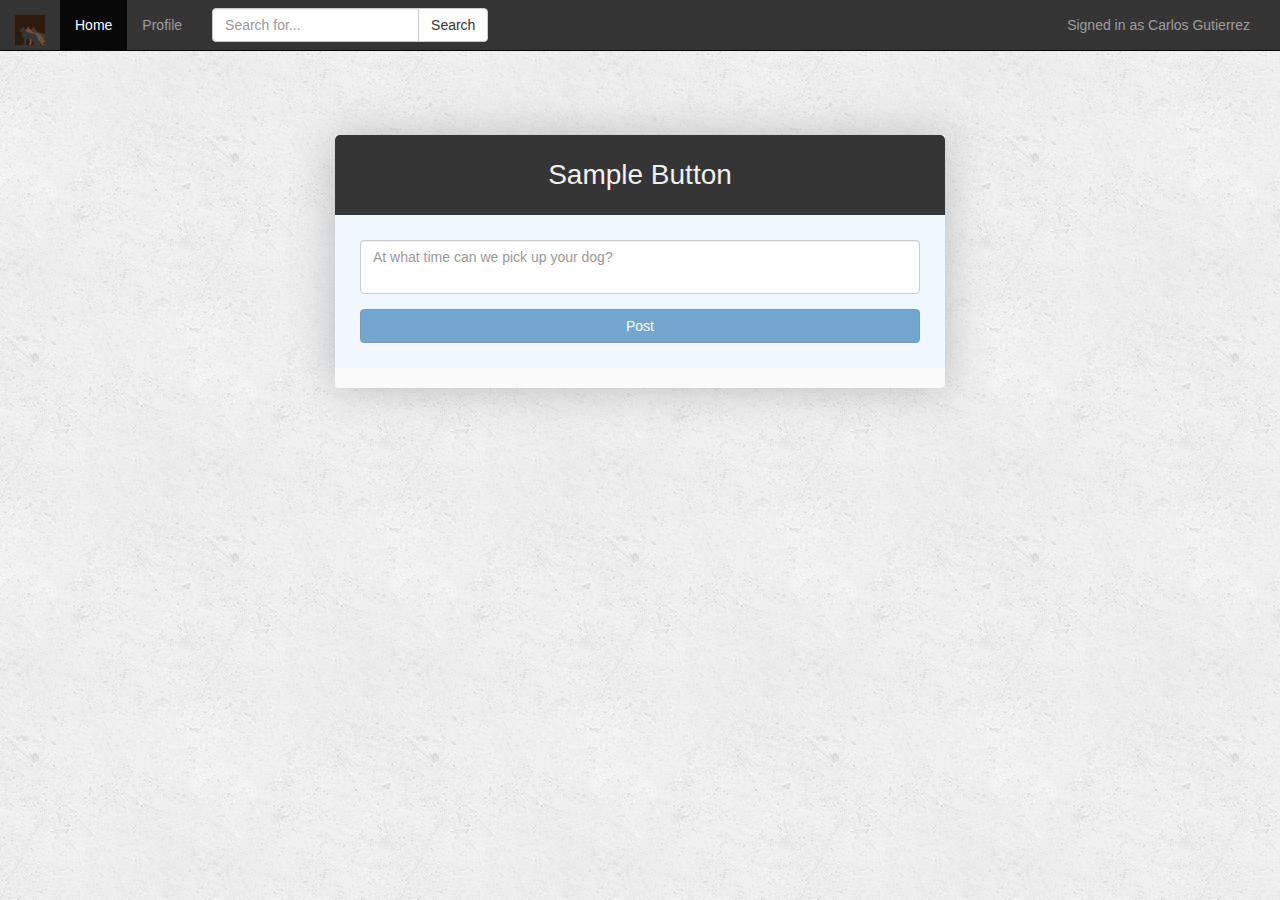
==== html/homepage.html @ 18dbe25c "initial commit" ====
<!DOCTYPE html>
<html lang="en">
<head>
    <meta charset="UTF-8">
    <!-- HTML5 Shim and Respond.js IE8 support of HTML5 elements and media queries -->
    <!--[if lt IE 9]>
        <script src="https://oss.maxcdn.com/libs/html5shiv/3.7.0/html5shiv.js"></script>
        <script src="https://oss.maxcdn.com/libs/respond.js/1.4.2/respond.min.js"></script>
    <![endif]-->
    <link type="text/css" rel="stylesheet" href="../css/main.css">
    <link type="text/css" rel="stylesheet" href="../css/bootstrap.css">
    <link rel="stylesheet" type="text/css" href="../css/sweetalert.css"> 
    <script src="../js/jquery.js"></script>
    <script src="../js/sweetalert.min.js"></script>
    <title>Home</title>
</head>
<body>
    
    <!-- nav begin -->
    <nav class="navbar navbar-inverse navbar-fixed-top">
      <div class="container-fluid">
        <!-- Brand and toggle get grouped for better mobile display -->
        <div class="navbar-header">
          <button type="button" class="navbar-toggle collapsed" data-toggle="collapse" 
          data-target="#bs-example-navbar-collapse-1" aria-expanded="false">
            <span class="sr-only">Toggle navigation</span>
            <span class="icon-bar"></span>
            <span class="icon-bar"></span>
            <span class="icon-bar"></span>
          </button>
          <a class="navbar-brand" href="#"><img src="../assets/images/LogoVet1.png" width="30"/></a>
        </div>
        <div class="collapse navbar-collapse" id="bs-example-navbar-collapse-1">
          <ul class="nav navbar-nav">
            <li class="active"><a href="homepage.html">Home <span class="sr-only">(current)</span></a></li>
            <li><a href="profile.html">Profile</a></li>
          </ul>

          <!--TODO: Search in DB-->
          <form class="navbar-form navbar-left" role="search">
            <div class="input-group">
                <input type="text" class="form-control" placeholder="Search for...">
                <span class="input-group-btn">
                    <button class="btn btn-default" type="button">Search</button>
                </span>
            </div><!-- /input-group -->
          </form>

          <!--TODO: Signed in as <user> -->
            <p class="navbar-text pull-right">Signed in as <a href="profile.html" class="navbar-link">Carlos Gutierrez</a></p>
        </div><!-- /.navbar-collapse -->
      </div><!-- /.container-fluid -->
    </nav>
    <!-- nav end -->


    <div class="separator_1"></div>
    <div class="container-fluid">
        <div class="row">
            <div class="col-md-3"></div>
            <div class="col-md-6">
            

            <div class="shadow-wrap">
                <div class="top-div-title">Sample Button</div>
                <div class="postfeed-wrap">
                    <!--TODO: Post in server a 1-->
                    <div class="post-form">
                        <form id="form">
                            <div class="form-group">
                                <textarea name="post" id="post-content" 
                                class="form-control" placeholder="At what time can we pick up your dog?"></textarea>
                            </div>
                            <button type="submit" id="post-btn" class="btn btn-primary" disabled>Post</button>
                        </form>
                    </div>

                    <div class="new-posts">
                    <div class="empty post-card" hidden>
                        <img src="../assets/images/user.png" class="img-responsive post-usr-img" alt="">
                        <span class="post-creator">
                        </span>
                        <div class="post-content">
                        </div>
                        <hr>
                        <div class="post-footer">
                        </div>
                    </div>
                    </div>
                    
                    <!-- <div class="post-card">
                        <img src="../assets/images/user.png" class="img-responsive post-usr-img" alt="">
                        <span class="post-creator">
                            Carlos Gutierrez
                        </span>
                        <div class="post-content">
                            This is my first post!
                        </div>
                        <hr>
                        <div class="post-footer">
                            Posted on 01/22/2016
                        </div>
                    </div>
                    <div class="post-card">
                        <img src="../assets/images/user.png" class="img-responsive post-usr-img" alt="">
                        <span class="post-creator">
                            Carlos Gutierrez
                        </span>
                        <div class="post-content">
                            This is my second post!
                        </div>
                        <hr>
                        <div class="post-footer">
                            Posted on 01/22/2016
                        </div>
                    </div> -->

                </div>
            </div>


            </div>
            <div class="col-md-3"></div>
        </div>
    </div>
    <div class="separator"></div>


    <!-- Script links -->
    <script src="../js/main.js"></script>
    <script src="../js/bootstrap.js"></script>
</body>
</html>
---- css/main.css ----
html {
    height: 100%;
}

body {
    background-image: url('../assets/images/concrete.png');
    height: 100%;
}

hr {
    margin-bottom: 5px !important;
}

textarea {
    resize: none;
}

.login-body-wrap {
    padding: 20px;
    border-bottom-right-radius: 5px;
    border-bottom-left-radius: 5px;
    background-color: #FAFAFA;
}

.postfeed-wrap {
    padding: 0px 0px 20px 0px;
    border-bottom-right-radius: 5px;
    border-bottom-left-radius: 5px;
    background-color: #FAFAFA;
}

.top-div-title {
    background-color: #353535;
    font-size: 2em;
    font-weight: 500;
    text-align: center;
    padding: 20px 0px 20px 0px;
    border-top-right-radius: 5px;
    border-top-left-radius: 5px;
    color: #F0F0F0;
}

.bottom-div-actions {
    padding: 10px 0px 20px 0px;
}

.separator {
    height: 5%;
}

.separator_1{
    height: 15%;
}

.shadow-wrap {
    box-shadow: 0px 0px 40px #BBB;
}

.post-form {
    padding: 25px;
    background-color: #F0F8FF;
}

.post-card {
    padding: 30px 20px 10px 20px;
    border-top: 1px solid #A2A2A2; 
}

.post-creator {
    font-size: 30px;
    font-weight: 500;
}

.post-usr-img {
    width: 65px;
    height: 65px;
    border-radius: 1000px;
    border: 1px solid #A2A2A2;
    display: inline;
    float: left;
    margin: 0px 20px 0px 0px;
}

.post-footer {
    color: #CBCBCB;
}

.btn-gray {
    background-color: #353535 !important;
    color: #F0F0F0 !important;
}

#post-btn {
/*    display: block;
    float: right;*/
    width:100%;
}

/* BOOTRAP OVERRIDES */


.navbar-inverse {
    background-color: #353535 !important;
    border-radius: 0px !important;
}
---- css/sweetalert.css ----
body.stop-scrolling {
  height: 100%;
  overflow: hidden; }

.sweet-overlay {
  background-color: black;
  /* IE8 */
  -ms-filter: "progid:DXImageTransform.Microsoft.Alpha(Opacity=40)";
  /* IE8 */
  background-color: rgba(0, 0, 0, 0.4);
  position: fixed;
  left: 0;
  right: 0;
  top: 0;
  bottom: 0;
  display: none;
  z-index: 10000; }

.sweet-alert {
  background-color: white;
  font-family: 'Open Sans', 'Helvetica Neue', Helvetica, Arial, sans-serif;
  width: 478px;
  padding: 17px;
  border-radius: 5px;
  text-align: center;
  position: fixed;
  left: 50%;
  top: 50%;
  margin-left: -256px;
  margin-top: -200px;
  overflow: hidden;
  display: none;
  z-index: 99999; }
  @media all and (max-width: 540px) {
    .sweet-alert {
      width: auto;
      margin-left: 0;
      margin-right: 0;
      left: 15px;
      right: 15px; } }
  .sweet-alert h2 {
    color: #575757;
    font-size: 30px;
    text-align: center;
    font-weight: 600;
    text-transform: none;
    position: relative;
    margin: 25px 0;
    padding: 0;
    line-height: 40px;
    display: block; }
  .sweet-alert p {
    color: #797979;
    font-size: 16px;
    text-align: center;
    font-weight: 300;
    position: relative;
    text-align: inherit;
    float: none;
    margin: 0;
    padding: 0;
    line-height: normal; }
  .sweet-alert fieldset {
    border: none;
    position: relative; }
  .sweet-alert .sa-error-container {
    background-color: #f1f1f1;
    margin-left: -17px;
    margin-right: -17px;
    overflow: hidden;
    padding: 0 10px;
    max-height: 0;
    webkit-transition: padding 0.15s, max-height 0.15s;
    transition: padding 0.15s, max-height 0.15s; }
    .sweet-alert .sa-error-container.show {
      padding: 10px 0;
      max-height: 100px;
      webkit-transition: padding 0.2s, max-height 0.2s;
      transition: padding 0.25s, max-height 0.25s; }
    .sweet-alert .sa-error-container .icon {
      display: inline-block;
      width: 24px;
      height: 24px;
      border-radius: 50%;
      background-color: #ea7d7d;
      color: white;
      line-height: 24px;
      text-align: center;
      margin-right: 3px; }
    .sweet-alert .sa-error-container p {
      display: inline-block; }
  .sweet-alert .sa-input-error {
    position: absolute;
    top: 29px;
    right: 26px;
    width: 20px;
    height: 20px;
    opacity: 0;
    -webkit-transform: scale(0.5);
    transform: scale(0.5);
    -webkit-transform-origin: 50% 50%;
    transform-origin: 50% 50%;
    -webkit-transition: all 0.1s;
    transition: all 0.1s; }
    .sweet-alert .sa-input-error::before, .sweet-alert .sa-input-error::after {
      content: "";
      width: 20px;
      height: 6px;
      background-color: #f06e57;
      border-radius: 3px;
      position: absolute;
      top: 50%;
      margin-top: -4px;
      left: 50%;
      margin-left: -9px; }
    .sweet-alert .sa-input-error::before {
      -webkit-transform: rotate(-45deg);
      transform: rotate(-45deg); }
    .sweet-alert .sa-input-error::after {
      -webkit-transform: rotate(45deg);
      transform: rotate(45deg); }
    .sweet-alert .sa-input-error.show {
      opacity: 1;
      -webkit-transform: scale(1);
      transform: scale(1); }
  .sweet-alert input {
    width: 100%;
    box-sizing: border-box;
    border-radius: 3px;
    border: 1px solid #d7d7d7;
    height: 43px;
    margin-top: 10px;
    margin-bottom: 17px;
    font-size: 18px;
    box-shadow: inset 0px 1px 1px rgba(0, 0, 0, 0.06);
    padding: 0 12px;
    display: none;
    -webkit-transition: all 0.3s;
    transition: all 0.3s; }
    .sweet-alert input:focus {
      outline: none;
      box-shadow: 0px 0px 3px #c4e6f5;
      border: 1px solid #b4dbed; }
      .sweet-alert input:focus::-moz-placeholder {
        transition: opacity 0.3s 0.03s ease;
        opacity: 0.5; }
      .sweet-alert input:focus:-ms-input-placeholder {
        transition: opacity 0.3s 0.03s ease;
        opacity: 0.5; }
      .sweet-alert input:focus::-webkit-input-placeholder {
        transition: opacity 0.3s 0.03s ease;
        opacity: 0.5; }
    .sweet-alert input::-moz-placeholder {
      color: #bdbdbd; }
    .sweet-alert input:-ms-input-placeholder {
      color: #bdbdbd; }
    .sweet-alert input::-webkit-input-placeholder {
      color: #bdbdbd; }
  .sweet-alert.show-input input {
    display: block; }
  .sweet-alert .sa-confirm-button-container {
    display: inline-block;
    position: relative; }
  .sweet-alert .la-ball-fall {
    position: absolute;
    left: 50%;
    top: 50%;
    margin-left: -27px;
    margin-top: 4px;
    opacity: 0;
    visibility: hidden; }
  .sweet-alert button {
    background-color: #8CD4F5;
    color: white;
    border: none;
    box-shadow: none;
    font-size: 17px;
    font-weight: 500;
    -webkit-border-radius: 4px;
    border-radius: 5px;
    padding: 10px 32px;
    margin: 26px 5px 0 5px;
    cursor: pointer; }
    .sweet-alert button:focus {
      outline: none;
      box-shadow: 0 0 2px rgba(128, 179, 235, 0.5), inset 0 0 0 1px rgba(0, 0, 0, 0.05); }
    .sweet-alert button:hover {
      background-color: #7ecff4; }
    .sweet-alert button:active {
      background-color: #5dc2f1; }
    .sweet-alert button.cancel {
      background-color: #C1C1C1; }
      .sweet-alert button.cancel:hover {
        background-color: #b9b9b9; }
      .sweet-alert button.cancel:active {
        background-color: #a8a8a8; }
      .sweet-alert button.cancel:focus {
        box-shadow: rgba(197, 205, 211, 0.8) 0px 0px 2px, rgba(0, 0, 0, 0.0470588) 0px 0px 0px 1px inset !important; }
    .sweet-alert button[disabled] {
      opacity: .6;
      cursor: default; }
    .sweet-alert button.confirm[disabled] {
      color: transparent; }
      .sweet-alert button.confirm[disabled] ~ .la-ball-fall {
        opacity: 1;
        visibility: visible;
        transition-delay: 0s; }
    .sweet-alert button::-moz-focus-inner {
      border: 0; }
  .sweet-alert[data-has-cancel-button=false] button {
    box-shadow: none !important; }
  .sweet-alert[data-has-confirm-button=false][data-has-cancel-button=false] {
    padding-bottom: 40px; }
  .sweet-alert .sa-icon {
    width: 80px;
    height: 80px;
    border: 4px solid gray;
    -webkit-border-radius: 40px;
    border-radius: 40px;
    border-radius: 50%;
    margin: 20px auto;
    padding: 0;
    position: relative;
    box-sizing: content-box; }
    .sweet-alert .sa-icon.sa-error {
      border-color: #F27474; }
      .sweet-alert .sa-icon.sa-error .sa-x-mark {
        position: relative;
        display: block; }
      .sweet-alert .sa-icon.sa-error .sa-line {
        position: absolute;
        height: 5px;
        width: 47px;
        background-color: #F27474;
        display: block;
        top: 37px;
        border-radius: 2px; }
        .sweet-alert .sa-icon.sa-error .sa-line.sa-left {
          -webkit-transform: rotate(45deg);
          transform: rotate(45deg);
          left: 17px; }
        .sweet-alert .sa-icon.sa-error .sa-line.sa-right {
          -webkit-transform: rotate(-45deg);
          transform: rotate(-45deg);
          right: 16px; }
    .sweet-alert .sa-icon.sa-warning {
      border-color: #F8BB86; }
      .sweet-alert .sa-icon.sa-warning .sa-body {
        position: absolute;
        width: 5px;
        height: 47px;
        left: 50%;
        top: 10px;
        -webkit-border-radius: 2px;
        border-radius: 2px;
        margin-left: -2px;
        background-color: #F8BB86; }
      .sweet-alert .sa-icon.sa-warning .sa-dot {
        position: absolute;
        width: 7px;
        height: 7px;
        -webkit-border-radius: 50%;
        border-radius: 50%;
        margin-left: -3px;
        left: 50%;
        bottom: 10px;
        background-color: #F8BB86; }
    .sweet-alert .sa-icon.sa-info {
      border-color: #C9DAE1; }
      .sweet-alert .sa-icon.sa-info::before {
        content: "";
        position: absolute;
        width: 5px;
        height: 29px;
        left: 50%;
        bottom: 17px;
        border-radius: 2px;
        margin-left: -2px;
        background-color: #C9DAE1; }
      .sweet-alert .sa-icon.sa-info::after {
        content: "";
        position: absolute;
        width: 7px;
        height: 7px;
        border-radius: 50%;
        margin-left: -3px;
        top: 19px;
        background-color: #C9DAE1; }
    .sweet-alert .sa-icon.sa-success {
      border-color: #A5DC86; }
      .sweet-alert .sa-icon.sa-success::before, .sweet-alert .sa-icon.sa-success::after {
        content: '';
        -webkit-border-radius: 40px;
        border-radius: 40px;
        border-radius: 50%;
        position: absolute;
        width: 60px;
        height: 120px;
        background: white;
        -webkit-transform: rotate(45deg);
        transform: rotate(45deg); }
      .sweet-alert .sa-icon.sa-success::before {
        -webkit-border-radius: 120px 0 0 120px;
        border-radius: 120px 0 0 120px;
        top: -7px;
        left: -33px;
        -webkit-transform: rotate(-45deg);
        transform: rotate(-45deg);
        -webkit-transform-origin: 60px 60px;
        transform-origin: 60px 60px; }
      .sweet-alert .sa-icon.sa-success::after {
        -webkit-border-radius: 0 120px 120px 0;
        border-radius: 0 120px 120px 0;
        top: -11px;
        left: 30px;
        -webkit-transform: rotate(-45deg);
        transform: rotate(-45deg);
        -webkit-transform-origin: 0px 60px;
        transform-origin: 0px 60px; }
      .sweet-alert .sa-icon.sa-success .sa-placeholder {
        width: 80px;
        height: 80px;
        border: 4px solid rgba(165, 220, 134, 0.2);
        -webkit-border-radius: 40px;
        border-radius: 40px;
        border-radius: 50%;
        box-sizing: content-box;
        position: absolute;
        left: -4px;
        top: -4px;
        z-index: 2; }
      .sweet-alert .sa-icon.sa-success .sa-fix {
        width: 5px;
        height: 90px;
        background-color: white;
        position: absolute;
        left: 28px;
        top: 8px;
        z-index: 1;
        -webkit-transform: rotate(-45deg);
        transform: rotate(-45deg); }
      .sweet-alert .sa-icon.sa-success .sa-line {
        height: 5px;
        background-color: #A5DC86;
        display: block;
        border-radius: 2px;
        position: absolute;
        z-index: 2; }
        .sweet-alert .sa-icon.sa-success .sa-line.sa-tip {
          width: 25px;
          left: 14px;
          top: 46px;
          -webkit-transform: rotate(45deg);
          transform: rotate(45deg); }
        .sweet-alert .sa-icon.sa-success .sa-line.sa-long {
          width: 47px;
          right: 8px;
          top: 38px;
          -webkit-transform: rotate(-45deg);
          transform: rotate(-45deg); }
    .sweet-alert .sa-icon.sa-custom {
      background-size: contain;
      border-radius: 0;
      border: none;
      background-position: center center;
      background-repeat: no-repeat; }

/*
 * Animations
 */
@-webkit-keyframes showSweetAlert {
  0% {
    transform: scale(0.7);
    -webkit-transform: scale(0.7); }
  45% {
    transform: scale(1.05);
    -webkit-transform: scale(1.05); }
  80% {
    transform: scale(0.95);
    -webkit-transform: scale(0.95); }
  100% {
    transform: scale(1);
    -webkit-transform: scale(1); } }

@keyframes showSweetAlert {
  0% {
    transform: scale(0.7);
    -webkit-transform: scale(0.7); }
  45% {
    transform: scale(1.05);
    -webkit-transform: scale(1.05); }
  80% {
    transform: scale(0.95);
    -webkit-transform: scale(0.95); }
  100% {
    transform: scale(1);
    -webkit-transform: scale(1); } }

@-webkit-keyframes hideSweetAlert {
  0% {
    transform: scale(1);
    -webkit-transform: scale(1); }
  100% {
    transform: scale(0.5);
    -webkit-transform: scale(0.5); } }

@keyframes hideSweetAlert {
  0% {
    transform: scale(1);
    -webkit-transform: scale(1); }
  100% {
    transform: scale(0.5);
    -webkit-transform: scale(0.5); } }

@-webkit-keyframes slideFromTop {
  0% {
    top: 0%; }
  100% {
    top: 50%; } }

@keyframes slideFromTop {
  0% {
    top: 0%; }
  100% {
    top: 50%; } }

@-webkit-keyframes slideToTop {
  0% {
    top: 50%; }
  100% {
    top: 0%; } }

@keyframes slideToTop {
  0% {
    top: 50%; }
  100% {
    top: 0%; } }

@-webkit-keyframes slideFromBottom {
  0% {
    top: 70%; }
  100% {
    top: 50%; } }

@keyframes slideFromBottom {
  0% {
    top: 70%; }
  100% {
    top: 50%; } }

@-webkit-keyframes slideToBottom {
  0% {
    top: 50%; }
  100% {
    top: 70%; } }

@keyframes slideToBottom {
  0% {
    top: 50%; }
  100% {
    top: 70%; } }

.showSweetAlert[data-animation=pop] {
  -webkit-animation: showSweetAlert 0.3s;
  animation: showSweetAlert 0.3s; }

.showSweetAlert[data-animation=none] {
  -webkit-animation: none;
  animation: none; }

.showSweetAlert[data-animation=slide-from-top] {
  -webkit-animation: slideFromTop 0.3s;
  animation: slideFromTop 0.3s; }

.showSweetAlert[data-animation=slide-from-bottom] {
  -webkit-animation: slideFromBottom 0.3s;
  animation: slideFromBottom 0.3s; }

.hideSweetAlert[data-animation=pop] {
  -webkit-animation: hideSweetAlert 0.2s;
  animation: hideSweetAlert 0.2s; }

.hideSweetAlert[data-animation=none] {
  -webkit-animation: none;
  animation: none; }

.hideSweetAlert[data-animation=slide-from-top] {
  -webkit-animation: slideToTop 0.4s;
  animation: slideToTop 0.4s; }

.hideSweetAlert[data-animation=slide-from-bottom] {
  -webkit-animation: slideToBottom 0.3s;
  animation: slideToBottom 0.3s; }

@-webkit-keyframes animateSuccessTip {
  0% {
    width: 0;
    left: 1px;
    top: 19px; }
  54% {
    width: 0;
    left: 1px;
    top: 19px; }
  70% {
    width: 50px;
    left: -8px;
    top: 37px; }
  84% {
    width: 17px;
    left: 21px;
    top: 48px; }
  100% {
    width: 25px;
    left: 14px;
    top: 45px; } }

@keyframes animateSuccessTip {
  0% {
    width: 0;
    left: 1px;
    top: 19px; }
  54% {
    width: 0;
    left: 1px;
    top: 19px; }
  70% {
    width: 50px;
    left: -8px;
    top: 37px; }
  84% {
    width: 17px;
    left: 21px;
    top: 48px; }
  100% {
    width: 25px;
    left: 14px;
    top: 45px; } }

@-webkit-keyframes animateSuccessLong {
  0% {
    width: 0;
    right: 46px;
    top: 54px; }
  65% {
    width: 0;
    right: 46px;
    top: 54px; }
  84% {
    width: 55px;
    right: 0px;
    top: 35px; }
  100% {
    width: 47px;
    right: 8px;
    top: 38px; } }

@keyframes animateSuccessLong {
  0% {
    width: 0;
    right: 46px;
    top: 54px; }
  65% {
    width: 0;
    right: 46px;
    top: 54px; }
  84% {
    width: 55px;
    right: 0px;
    top: 35px; }
  100% {
    width: 47px;
    right: 8px;
    top: 38px; } }

@-webkit-keyframes rotatePlaceholder {
  0% {
    transform: rotate(-45deg);
    -webkit-transform: rotate(-45deg); }
  5% {
    transform: rotate(-45deg);
    -webkit-transform: rotate(-45deg); }
  12% {
    transform: rotate(-405deg);
    -webkit-transform: rotate(-405deg); }
  100% {
    transform: rotate(-405deg);
    -webkit-transform: rotate(-405deg); } }

@keyframes rotatePlaceholder {
  0% {
    transform: rotate(-45deg);
    -webkit-transform: rotate(-45deg); }
  5% {
    transform: rotate(-45deg);
    -webkit-transform: rotate(-45deg); }
  12% {
    transform: rotate(-405deg);
    -webkit-transform: rotate(-405deg); }
  100% {
    transform: rotate(-405deg);
    -webkit-transform: rotate(-405deg); } }

.animateSuccessTip {
  -webkit-animation: animateSuccessTip 0.75s;
  animation: animateSuccessTip 0.75s; }

.animateSuccessLong {
  -webkit-animation: animateSuccessLong 0.75s;
  animation: animateSuccessLong 0.75s; }

.sa-icon.sa-success.animate::after {
  -webkit-animation: rotatePlaceholder 4.25s ease-in;
  animation: rotatePlaceholder 4.25s ease-in; }

@-webkit-keyframes animateErrorIcon {
  0% {
    transform: rotateX(100deg);
    -webkit-transform: rotateX(100deg);
    opacity: 0; }
  100% {
    transform: rotateX(0deg);
    -webkit-transform: rotateX(0deg);
    opacity: 1; } }

@keyframes animateErrorIcon {
  0% {
    transform: rotateX(100deg);
    -webkit-transform: rotateX(100deg);
    opacity: 0; }
  100% {
    transform: rotateX(0deg);
    -webkit-transform: rotateX(0deg);
    opacity: 1; } }

.animateErrorIcon {
  -webkit-animation: animateErrorIcon 0.5s;
  animation: animateErrorIcon 0.5s; }

@-webkit-keyframes animateXMark {
  0% {
    transform: scale(0.4);
    -webkit-transform: scale(0.4);
    margin-top: 26px;
    opacity: 0; }
  50% {
    transform: scale(0.4);
    -webkit-transform: scale(0.4);
    margin-top: 26px;
    opacity: 0; }
  80% {
    transform: scale(1.15);
    -webkit-transform: scale(1.15);
    margin-top: -6px; }
  100% {
    transform: scale(1);
    -webkit-transform: scale(1);
    margin-top: 0;
    opacity: 1; } }

@keyframes animateXMark {
  0% {
    transform: scale(0.4);
    -webkit-transform: scale(0.4);
    margin-top: 26px;
    opacity: 0; }
  50% {
    transform: scale(0.4);
    -webkit-transform: scale(0.4);
    margin-top: 26px;
    opacity: 0; }
  80% {
    transform: scale(1.15);
    -webkit-transform: scale(1.15);
    margin-top: -6px; }
  100% {
    transform: scale(1);
    -webkit-transform: scale(1);
    margin-top: 0;
    opacity: 1; } }

.animateXMark {
  -webkit-animation: animateXMark 0.5s;
  animation: animateXMark 0.5s; }

@-webkit-keyframes pulseWarning {
  0% {
    border-color: #F8D486; }
  100% {
    border-color: #F8BB86; } }

@keyframes pulseWarning {
  0% {
    border-color: #F8D486; }
  100% {
    border-color: #F8BB86; } }

.pulseWarning {
  -webkit-animation: pulseWarning 0.75s infinite alternate;
  animation: pulseWarning 0.75s infinite alternate; }

@-webkit-keyframes pulseWarningIns {
  0% {
    background-color: #F8D486; }
  100% {
    background-color: #F8BB86; } }

@keyframes pulseWarningIns {
  0% {
    background-color: #F8D486; }
  100% {
    background-color: #F8BB86; } }

.pulseWarningIns {
  -webkit-animation: pulseWarningIns 0.75s infinite alternate;
  animation: pulseWarningIns 0.75s infinite alternate; }

@-webkit-keyframes rotate-loading {
  0% {
    transform: rotate(0deg); }
  100% {
    transform: rotate(360deg); } }

@keyframes rotate-loading {
  0% {
    transform: rotate(0deg); }
  100% {
    transform: rotate(360deg); } }

/* Internet Explorer 9 has some special quirks that are fixed here */
/* The icons are not animated. */
/* This file is automatically merged into sweet-alert.min.js through Gulp */
/* Error icon */
.sweet-alert .sa-icon.sa-error .sa-line.sa-left {
  -ms-transform: rotate(45deg) \9; }

.sweet-alert .sa-icon.sa-error .sa-line.sa-right {
  -ms-transform: rotate(-45deg) \9; }

/* Success icon */
.sweet-alert .sa-icon.sa-success {
  border-color: transparent\9; }

.sweet-alert .sa-icon.sa-success .sa-line.sa-tip {
  -ms-transform: rotate(45deg) \9; }

.sweet-alert .sa-icon.sa-success .sa-line.sa-long {
  -ms-transform: rotate(-45deg) \9; }

/*!
 * Load Awesome v1.1.0 (http://github.danielcardoso.net/load-awesome/)
 * Copyright 2015 Daniel Cardoso <@DanielCardoso>
 * Licensed under MIT
 */
.la-ball-fall,
.la-ball-fall > div {
  position: relative;
  -webkit-box-sizing: border-box;
  -moz-box-sizing: border-box;
  box-sizing: border-box; }

.la-ball-fall {
  display: block;
  font-size: 0;
  color: #fff; }

.la-ball-fall.la-dark {
  color: #333; }

.la-ball-fall > div {
  display: inline-block;
  float: none;
  background-color: currentColor;
  border: 0 solid currentColor; }

.la-ball-fall {
  width: 54px;
  height: 18px; }

.la-ball-fall > div {
  width: 10px;
  height: 10px;
  margin: 4px;
  border-radius: 100%;
  opacity: 0;
  -webkit-animation: ball-fall 1s ease-in-out infinite;
  -moz-animation: ball-fall 1s ease-in-out infinite;
  -o-animation: ball-fall 1s ease-in-out infinite;
  animation: ball-fall 1s ease-in-out infinite; }

.la-ball-fall > div:nth-child(1) {
  -webkit-animation-delay: -200ms;
  -moz-animation-delay: -200ms;
  -o-animation-delay: -200ms;
  animation-delay: -200ms; }

.la-ball-fall > div:nth-child(2) {
  -webkit-animation-delay: -100ms;
  -moz-animation-delay: -100ms;
  -o-animation-delay: -100ms;
  animation-delay: -100ms; }

.la-ball-fall > div:nth-child(3) {
  -webkit-animation-delay: 0ms;
  -moz-animation-delay: 0ms;
  -o-animation-delay: 0ms;
  animation-delay: 0ms; }

.la-ball-fall.la-sm {
  width: 26px;
  height: 8px; }

.la-ball-fall.la-sm > div {
  width: 4px;
  height: 4px;
  margin: 2px; }

.la-ball-fall.la-2x {
  width: 108px;
  height: 36px; }

.la-ball-fall.la-2x > div {
  width: 20px;
  height: 20px;
  margin: 8px; }

.la-ball-fall.la-3x {
  width: 162px;
  height: 54px; }

.la-ball-fall.la-3x > div {
  width: 30px;
  height: 30px;
  margin: 12px; }

/*
 * Animation
 */
@-webkit-keyframes ball-fall {
  0% {
    opacity: 0;
    -webkit-transform: translateY(-145%);
    transform: translateY(-145%); }
  10% {
    opacity: .5; }
  20% {
    opacity: 1;
    -webkit-transform: translateY(0);
    transform: translateY(0); }
  80% {
    opacity: 1;
    -webkit-transform: translateY(0);
    transform: translateY(0); }
  90% {
    opacity: .5; }
  100% {
    opacity: 0;
    -webkit-transform: translateY(145%);
    transform: translateY(145%); } }

@-moz-keyframes ball-fall {
  0% {
    opacity: 0;
    -moz-transform: translateY(-145%);
    transform: translateY(-145%); }
  10% {
    opacity: .5; }
  20% {
    opacity: 1;
    -moz-transform: translateY(0);
    transform: translateY(0); }
  80% {
    opacity: 1;
    -moz-transform: translateY(0);
    transform: translateY(0); }
  90% {
    opacity: .5; }
  100% {
    opacity: 0;
    -moz-transform: translateY(145%);
    transform: translateY(145%); } }

@-o-keyframes ball-fall {
  0% {
    opacity: 0;
    -o-transform: translateY(-145%);
    transform: translateY(-145%); }
  10% {
    opacity: .5; }
  20% {
    opacity: 1;
    -o-transform: translateY(0);
    transform: translateY(0); }
  80% {
    opacity: 1;
    -o-transform: translateY(0);
    transform: translateY(0); }
  90% {
    opacity: .5; }
  100% {
    opacity: 0;
    -o-transform: translateY(145%);
    transform: translateY(145%); } }

@keyframes ball-fall {
  0% {
    opacity: 0;
    -webkit-transform: translateY(-145%);
    -moz-transform: translateY(-145%);
    -o-transform: translateY(-145%);
    transform: translateY(-145%); }
  10% {
    opacity: .5; }
  20% {
    opacity: 1;
    -webkit-transform: translateY(0);
    -moz-transform: translateY(0);
    -o-transform: translateY(0);
    transform: translateY(0); }
  80% {
    opacity: 1;
    -webkit-transform: translateY(0);
    -moz-transform: translateY(0);
    -o-transform: translateY(0);
    transform: translateY(0); }
  90% {
    opacity: .5; }
  100% {
    opacity: 0;
    -webkit-transform: translateY(145%);
    -moz-transform: translateY(145%);
    -o-transform: translateY(145%);
    transform: translateY(145%); } }
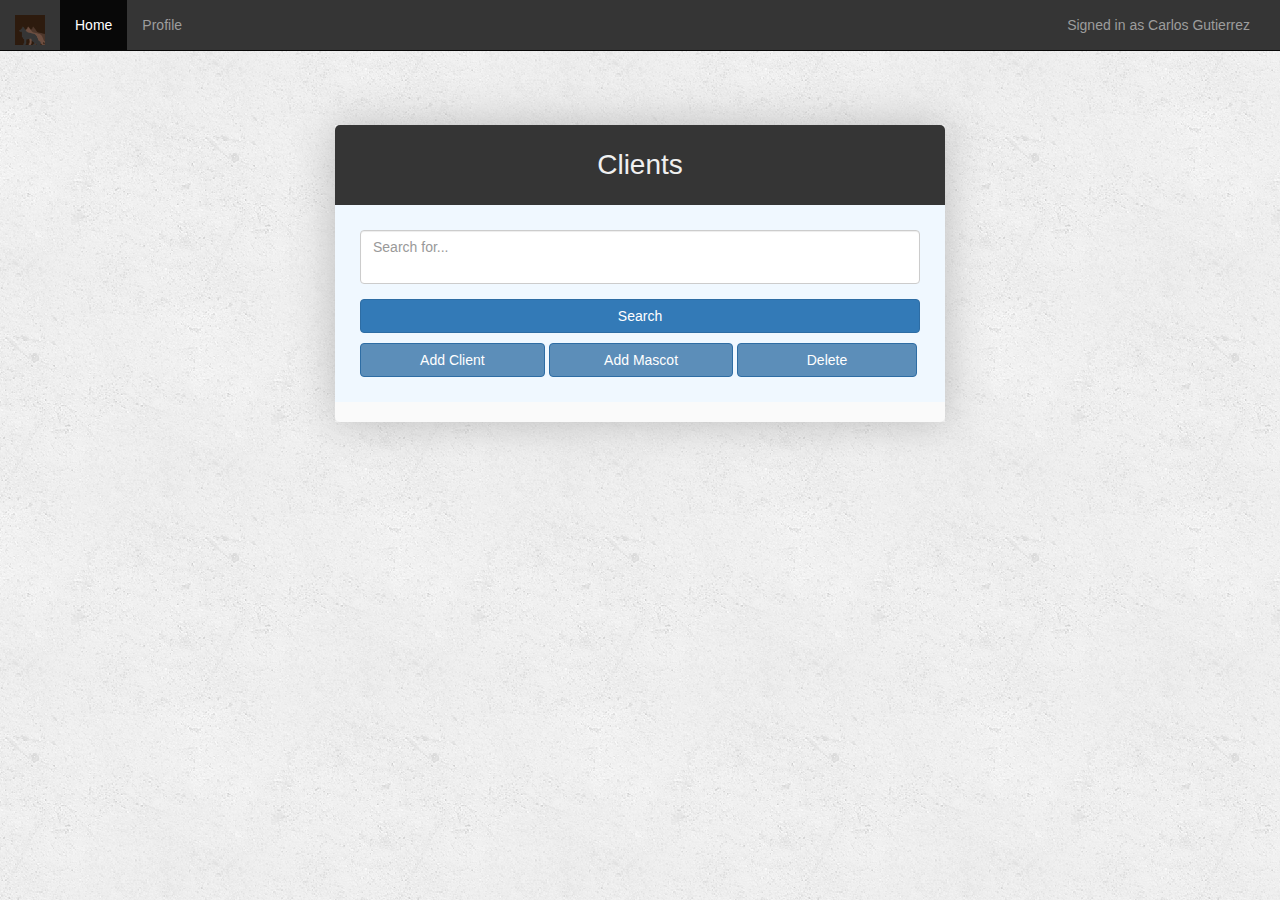
==== commit b9943e2a: "added views and modified DB connection" ====
--- a/html/homepage.html
+++ b/html/homepage.html
@@ -37,14 +37,14 @@
           </ul>
 
           <!--TODO: Search in DB-->
-          <form class="navbar-form navbar-left" role="search">
+         <!--  <form class="navbar-form navbar-left" role="search">
             <div class="input-group">
                 <input type="text" class="form-control" placeholder="Search for...">
                 <span class="input-group-btn">
                     <button class="btn btn-default" type="button">Search</button>
                 </span>
-            </div><!-- /input-group -->
-          </form>
+            </div>
+          </form> -->
 
           <!--TODO: Signed in as <user> -->
             <p class="navbar-text pull-right">Signed in as <a href="profile.html" class="navbar-link">Carlos Gutierrez</a></p>
@@ -62,16 +62,19 @@
             
 
             <div class="shadow-wrap">
-                <div class="top-div-title">Sample Button</div>
+                <div class="top-div-title">Clients</div>
                 <div class="postfeed-wrap">
                     <!--TODO: Post in server a 1-->
                     <div class="post-form">
                         <form id="form">
                             <div class="form-group">
                                 <textarea name="post" id="post-content" 
-                                class="form-control" placeholder="At what time can we pick up your dog?"></textarea>
+                                class="form-control" placeholder="Search for..."></textarea>
                             </div>
-                            <button type="submit" id="post-btn" class="btn btn-primary" disabled>Post</button>
+                            <button type="submit" id="post-btn" class="btn btn-primary" style="margin-bottom: 10px;">Search</button>
+                            <a href="registerclient.html" class="btn btn-primary btn-secondary" style="width: 33%;">Add Client</a>
+                            <a href="mascot.html" class="btn btn-primary btn-secondary" style="width: 33%;">Add Mascot</a>
+                            <a href="delete.html" class="btn btn-primary btn-secondary" style="width: 32%;">Delete</a>
                         </form>
                     </div>
 
--- a/css/main.css
+++ b/css/main.css
@@ -38,6 +38,7 @@
     border-top-right-radius: 5px;
     border-top-left-radius: 5px;
     color: #F0F0F0;
+    margin-top: -10px; 
 }
 
 .bottom-div-actions {
@@ -90,6 +91,14 @@
     color: #F0F0F0 !important;
 }
 
+.btn-secondary {
+    background-color: hsla(208, 46%, 46%, 0.84) !important;
+}
+
+.btn-secondary:hover {
+    background-color: hsla(208, 56%, 46%, 1) !important;
+}
+
 #post-btn {
 /*    display: block;
     float: right;*/
@@ -102,4 +111,8 @@
 .navbar-inverse {
     background-color: #353535 !important;
     border-radius: 0px !important;
+}
+
+.button {
+    width:100% !important !;
 }